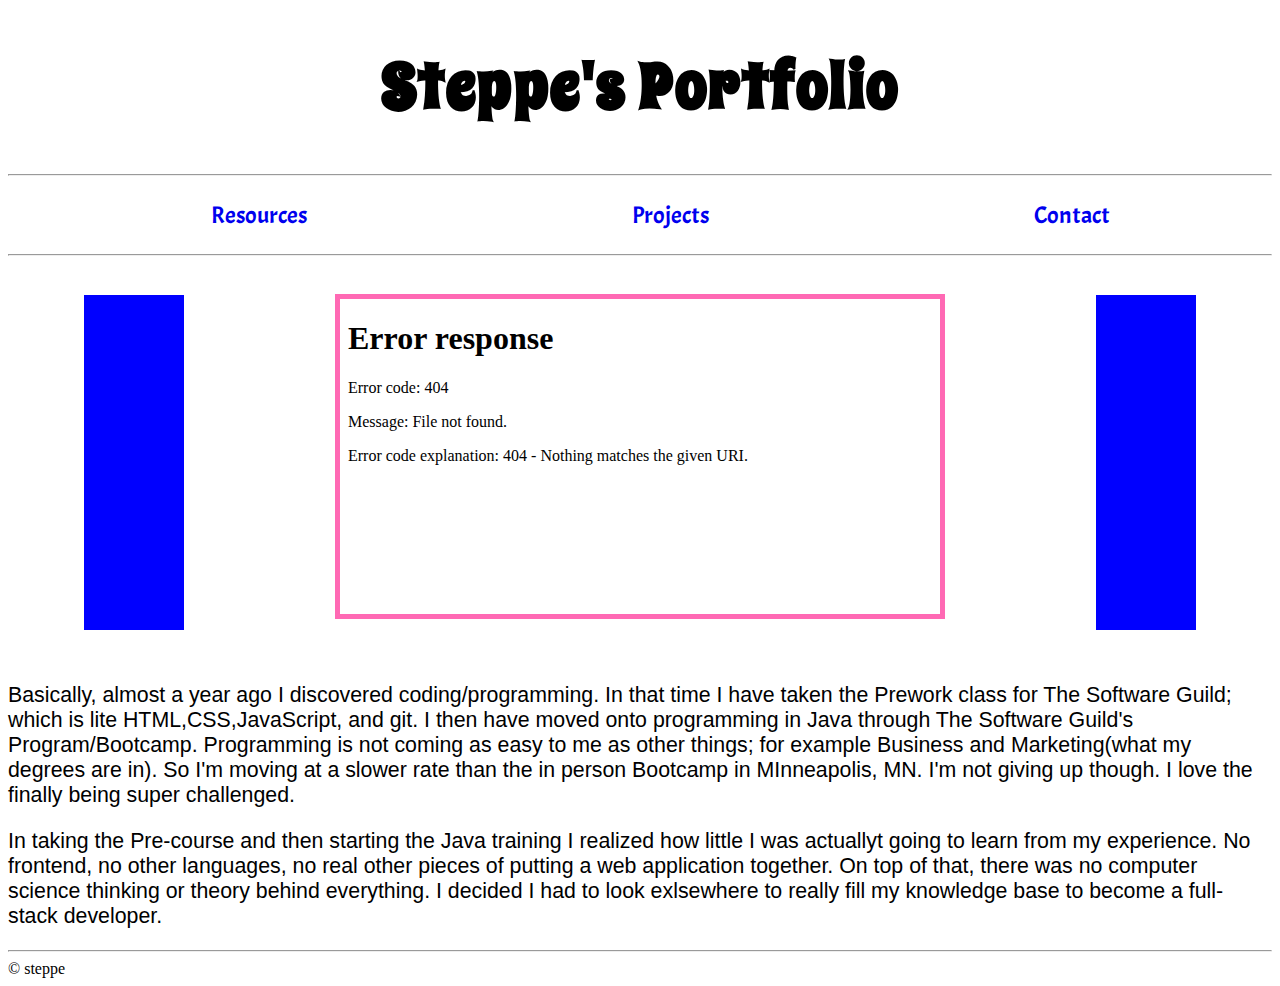
==== index.html @ 316b4f7f "changed mp4 to m4v for video" ====
<!-- Creator: steppe
Date Created: 11.2.2018
Date Last Modified: 11.5.2018 -->


<!DOCTYPE html>
<html lang="en">

<head>
    <meta charset="UTF-8">
    <meta name="viewport" content="width=device-width, initial-scale=1.0">
    <meta http-equiv="X-UA-Compatible" content="ie=edge">
    <title>Programming/Coding Education: Welcome</title>
    <link href="https://fonts.googleapis.com/css?family=Spicy+Rice" rel="stylesheet">
    <link href="https://fonts.googleapis.com/css?family=Acme" rel="stylesheet">
    <link rel="stylesheet" type="text/css" href="css/style.css">
</head>

<body>
    <div class="wrapper">
        <header>
            <p>
                <h1>Steppe's Portfolio</h1>
            </p>
            <hr />
            <nav>
                <ul>
                    <li><a href="about.html">Resources</a></li>
                    <li><a href="projects.html">Projects</a></li>
                    <li><a href="contact.html">Contact</a></li>
                </ul>
            </nav>
            <hr />
        </header>
        <div class="topperDisplay">
            <p class="sideAreas"></p>
            <!-- <video src="video/library.m4v" type="video/mp4" autoplay></video> -->
            <iframe width="800" height="315" src="video/library.mp4" allow="autoplay"></iframe>
            <p class="sideAreas"></p>
        </div>
        <p>Basically, almost a year ago I discovered coding/programming. In that time I have taken the Prework class
            for The Software Guild; which is lite HTML,CSS,JavaScript, and git. I then have moved onto programming
            in Java through The Software Guild's Program/Bootcamp. Programming is not coming as easy to me as other
            things;
            for example Business and Marketing(what my degrees are in). So I'm moving at a slower rate than the in
            person
            Bootcamp in MInneapolis, MN. I'm not giving up though. I love the finally being super challenged.
        </p>
        <p>
            In taking the Pre-course and then starting the Java training I realized how little I was actuallyt going
            to learn from my experience. No frontend, no other languages, no real other pieces of putting a web
            application together. On top of that, there was no computer science thinking or theory behind everything.
            I decided I had to look exlsewhere to really fill my knowledge base to become a full-stack developer.
        </p>
        <hr />
        <footer>&copy; steppe</footer>
    </div>
</body>

</html>
---- css/style.css ----
/* Creator: steppe
Date Created: 11.2.2018
Date Last Modified: 11.2.2018 
*/
.wrappper   {
    border: 5px dotted blue;
    width: 700px;
}
h1  {
    font-family: 'Spicy Rice', cursive;
    display: flex;
    flex-flow: row nowrap;
    justify-content: center;
    letter-spacing: 1.5px;
    font-size: 4em;

}
iframe { 
    width: 600px ;
    display: center;
   margin: 20px 0 0 0;
    border: 5px solid hotpink;
    }
    
 .topperDisplay  {
       display: flex;
       flex-flow: row nowrap;
       justify-content: space-around;
       padding: 10px 0 10px 0;
     
    }
    
    .topperDisplay .sideAreas  {
        height: 335px;
        width: 100px;
        display: inline;
        background-color: blue;
           
    }

   nav ul{
        list-style-type: none; 
        text-decoration: none;
        
    }

    header ul   {
        display: flex;
        flex-flow: row nowrap;
        justify-content: space-around;
    }

    ol  {
        list-style-type: none;
        line-height: 2;
        font-family: 'PT Sans Narrow',
        sans-serif;
        font-size: 16pt;
    }
    p   {
        font-family: 'PT Sans Narrow', sans-serif;
        font-size: 16pt;
    }
    nav  {
        font-family: 'Acme', sans-serif;
        font-size: 18pt;
    }
    a:hover   {
        font-size: 28pt;
        color: tomato;
        text-decoration: none;
    }
    a   {
        text-decoration: none;
    }
    fieldset    {
        display: flex;
        flex-flow: row nowrap;
        justify-content: space-around;
        font-size: 20pt;
    }
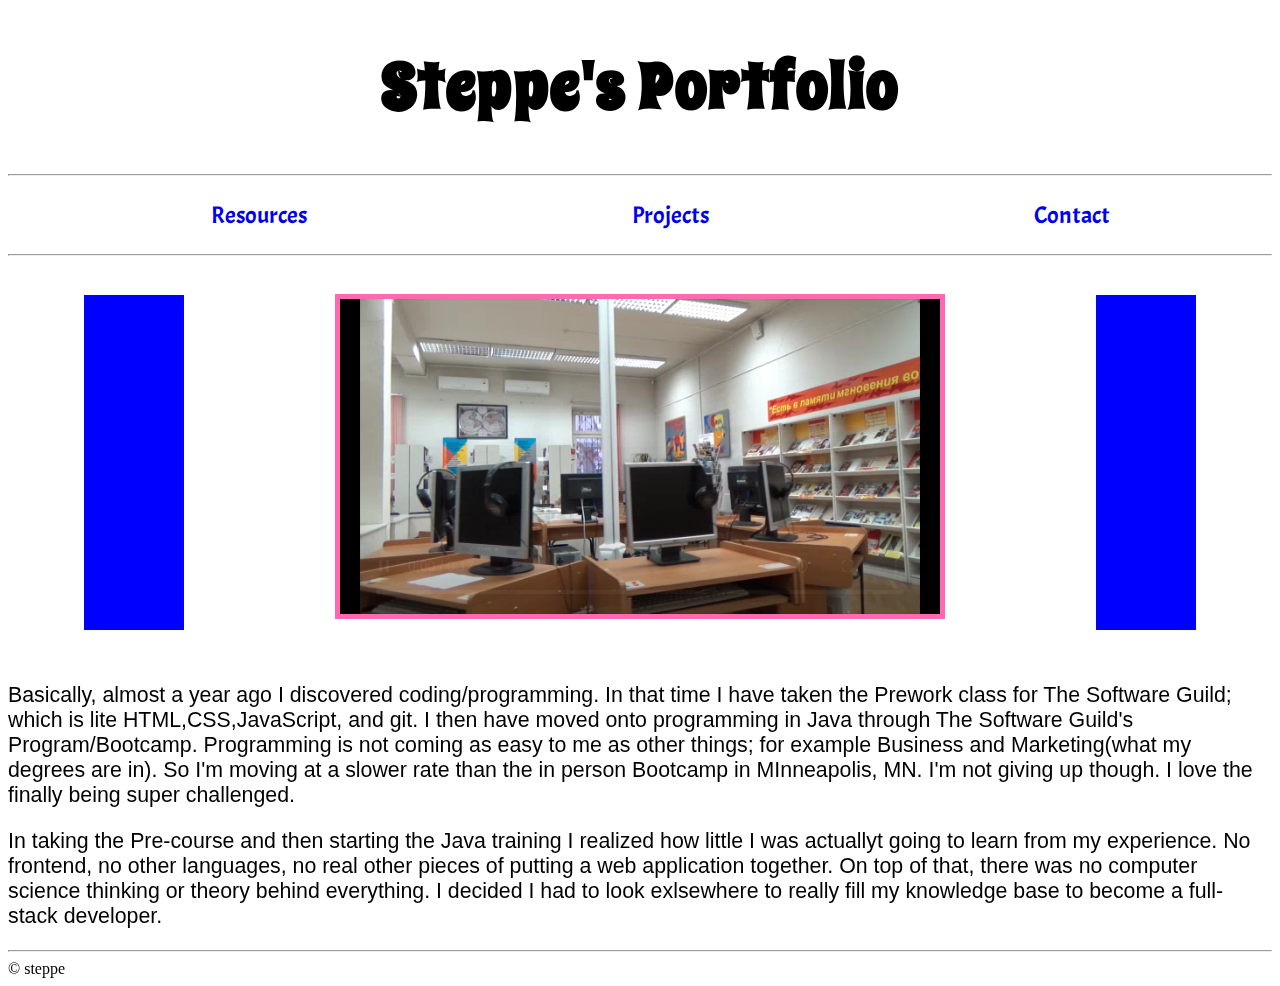
==== commit c14ee459: "made m4v for video link" ====
--- a/index.html
+++ b/index.html
@@ -35,7 +35,7 @@
         <div class="topperDisplay">
             <p class="sideAreas"></p>
             <!-- <video src="video/library.m4v" type="video/mp4" autoplay></video> -->
-            <iframe width="800" height="315" src="video/library.mp4" allow="autoplay"></iframe>
+            <iframe width="800" height="315" src="video/library.m4v" allow="autoplay"></iframe>
             <p class="sideAreas"></p>
         </div>
         <p>Basically, almost a year ago I discovered coding/programming. In that time I have taken the Prework class
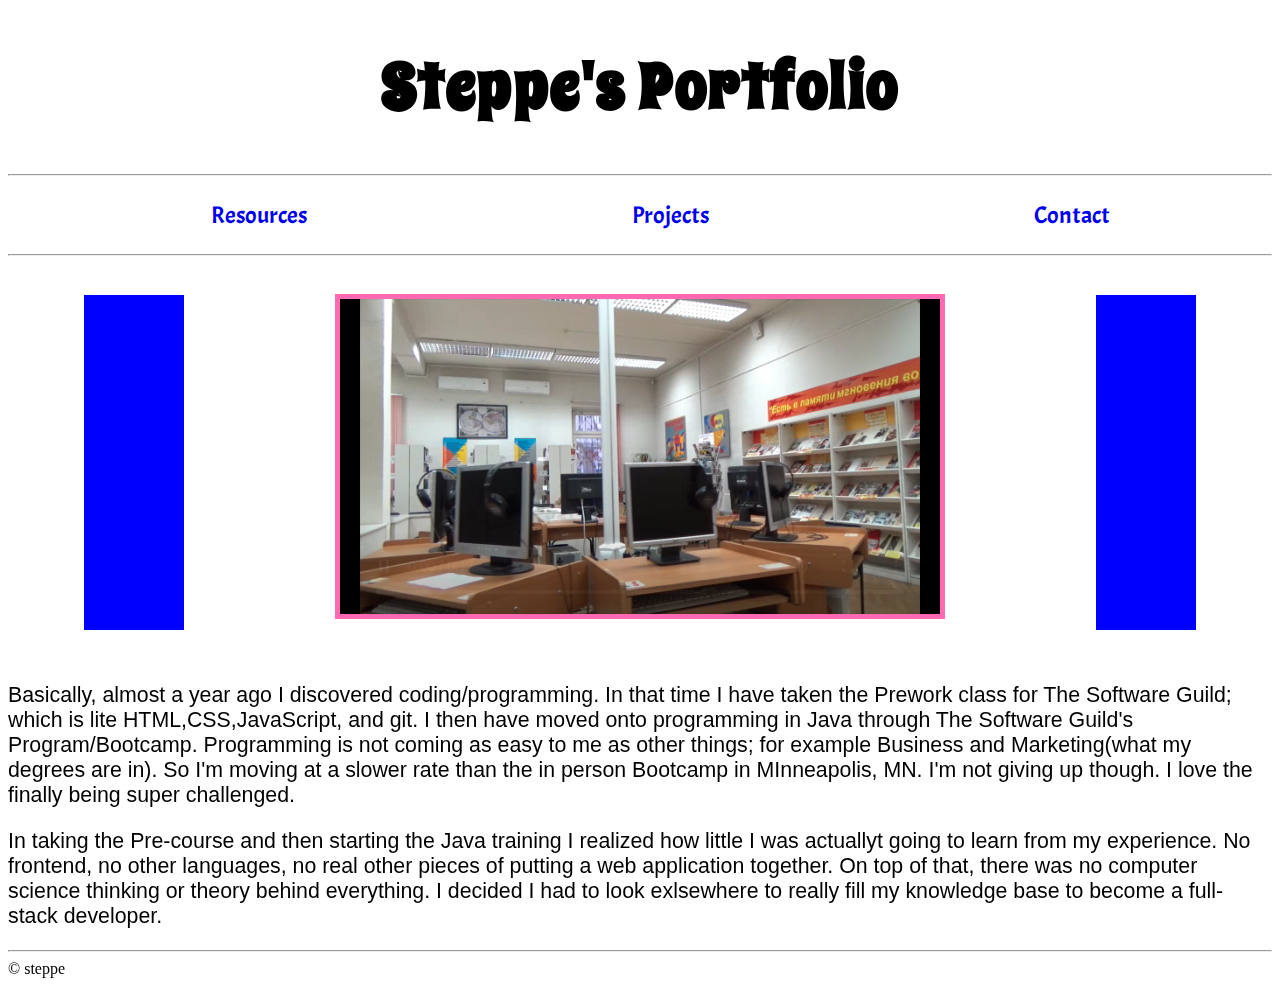
==== commit bd8f85a9: "Update index.html" ====
--- a/index.html
+++ b/index.html
@@ -34,7 +34,7 @@
         </header>
         <div class="topperDisplay">
             <p class="sideAreas"></p>
-            <!-- <video src="video/library.m4v" type="video/mp4" autoplay></video> -->
+            <!-- <video src="video/library.m4v" type="video/mp4" autoplay="autoplay"></video> -->
             <iframe width="800" height="315" src="video/library.m4v" allow="autoplay"></iframe>
             <p class="sideAreas"></p>
         </div>
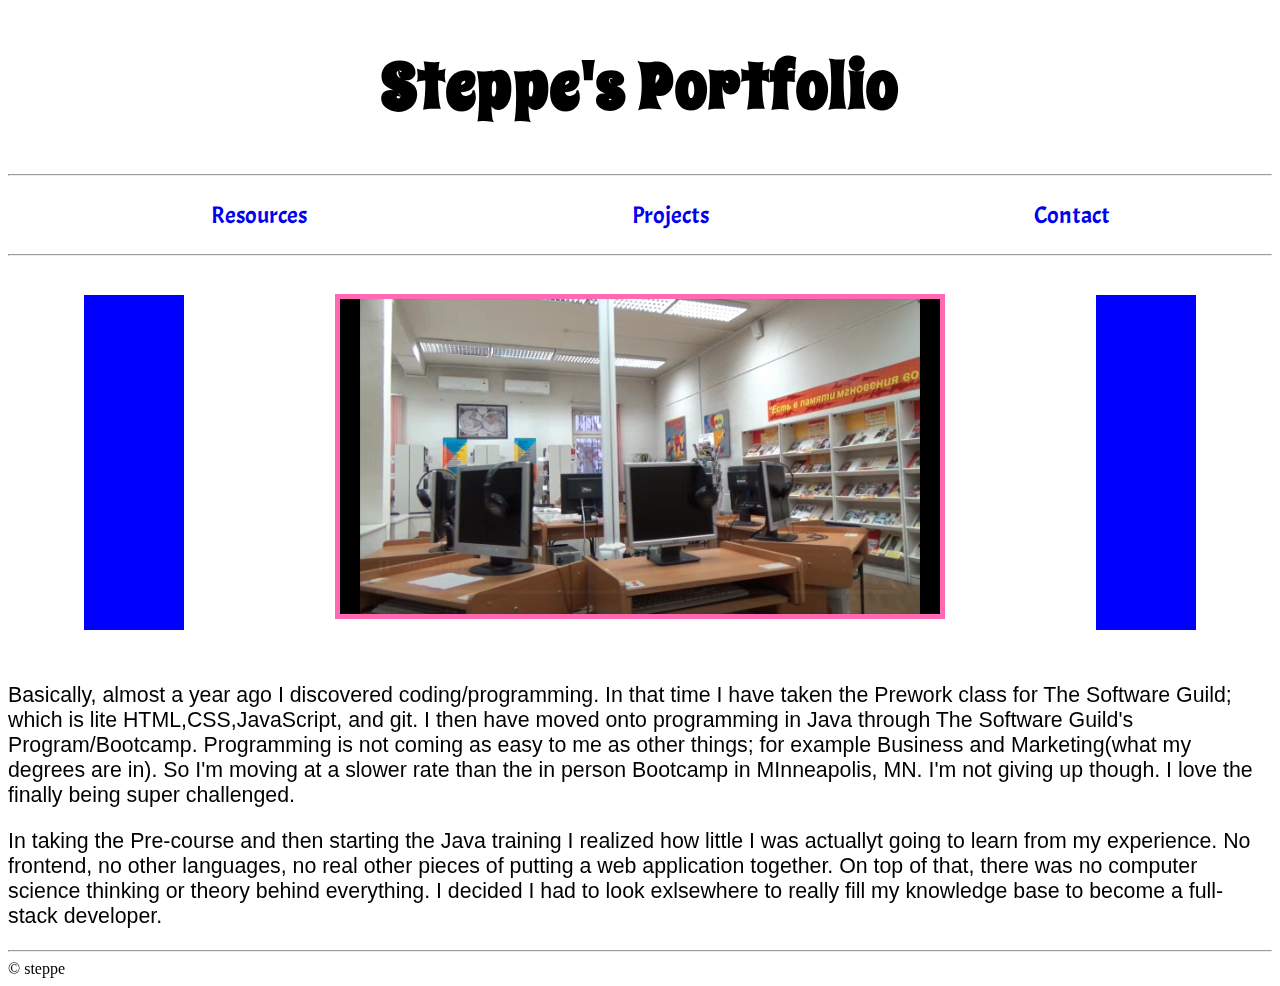
==== commit fb603c09: "Update index.html" ====
--- a/index.html
+++ b/index.html
@@ -35,7 +35,7 @@
         <div class="topperDisplay">
             <p class="sideAreas"></p>
             <!-- <video src="video/library.m4v" type="video/mp4" autoplay="autoplay"></video> -->
-            <iframe width="800" height="315" src="video/library.m4v" allow="autoplay"></iframe>
+            <iframe width="800" height="315" src="video/library.m4v" autoplay="autoplay"></iframe>
             <p class="sideAreas"></p>
         </div>
         <p>Basically, almost a year ago I discovered coding/programming. In that time I have taken the Prework class
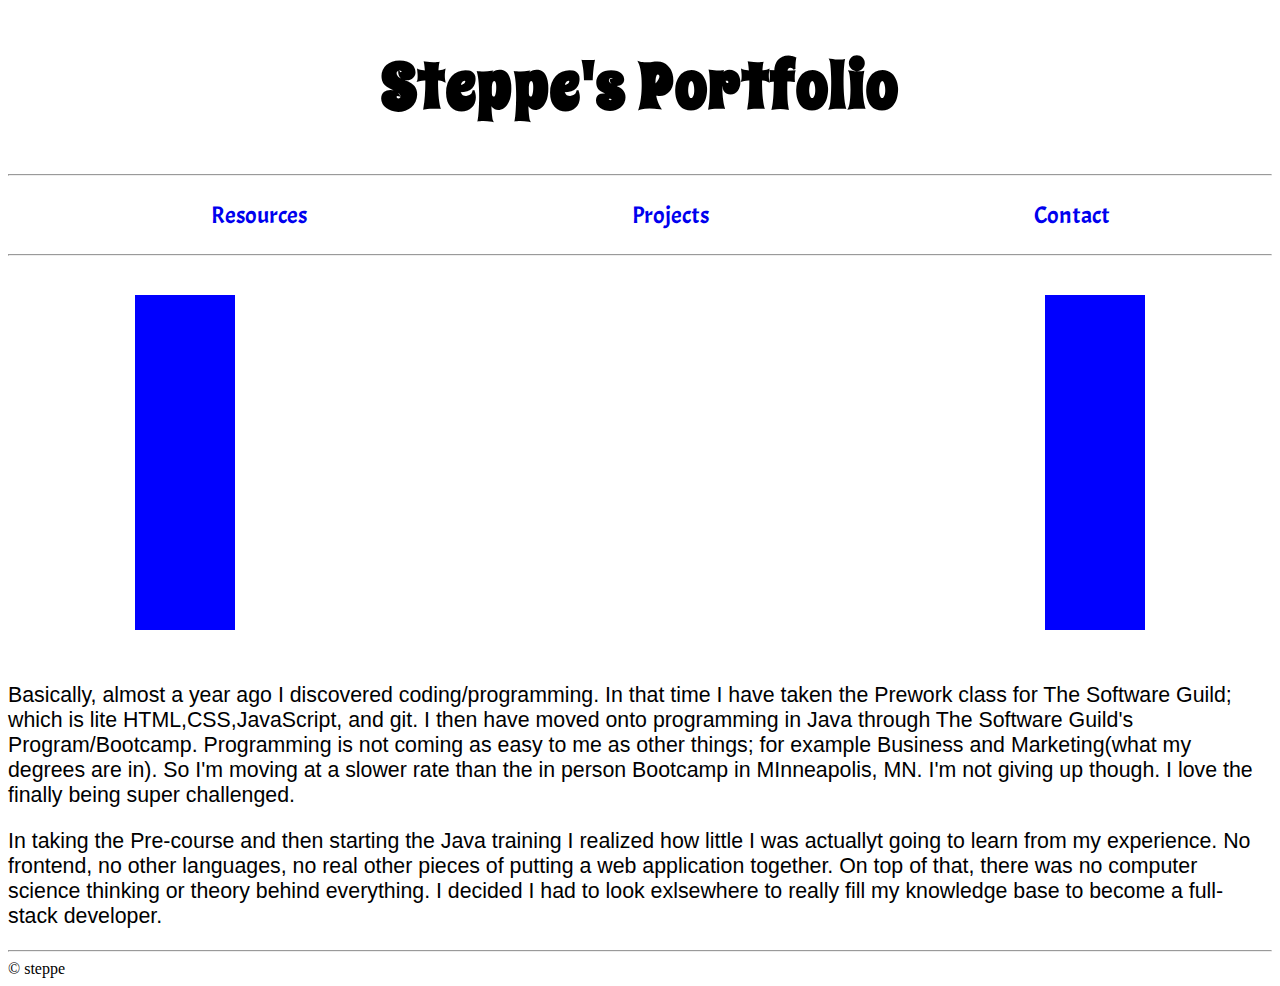
==== commit 1afbaecc: "added video tags" ====
--- a/index.html
+++ b/index.html
@@ -35,7 +35,7 @@
         <div class="topperDisplay">
             <p class="sideAreas"></p>
             <!-- <video src="video/library.m4v" type="video/mp4" autoplay="autoplay"></video> -->
-            <iframe width="800" height="315" src="video/library.m4v" autoplay="autoplay"></iframe>
+            <video><iframe width="800" height="315" src="video/library.m4v" autoplay="autoplay"></iframe></video>
             <p class="sideAreas"></p>
         </div>
         <p>Basically, almost a year ago I discovered coding/programming. In that time I have taken the Prework class
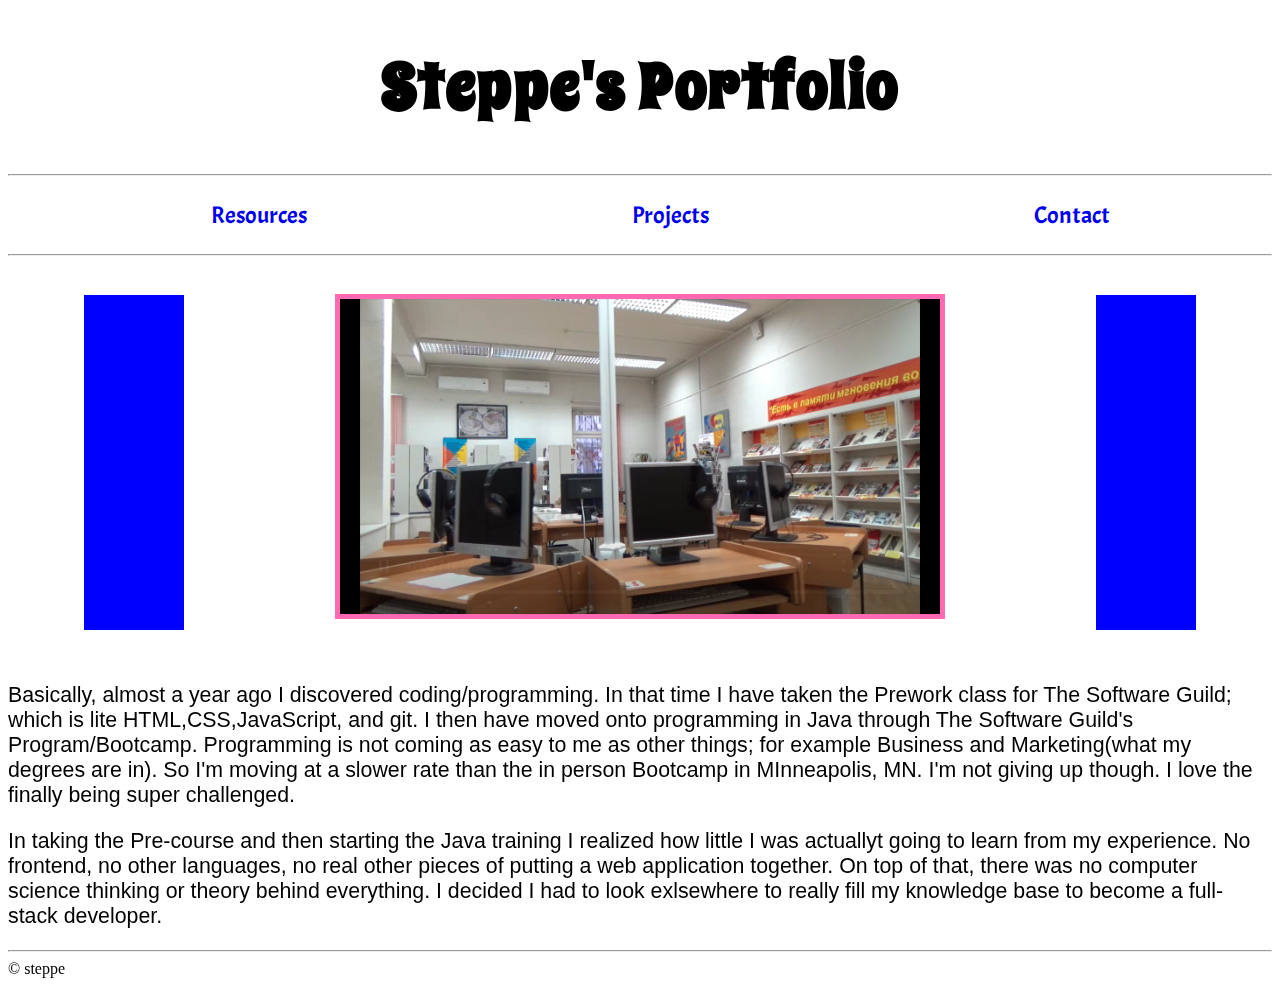
==== commit 154719d9: "took out video tags" ====
--- a/index.html
+++ b/index.html
@@ -35,7 +35,7 @@
         <div class="topperDisplay">
             <p class="sideAreas"></p>
             <!-- <video src="video/library.m4v" type="video/mp4" autoplay="autoplay"></video> -->
-            <video><iframe width="800" height="315" src="video/library.m4v" autoplay="autoplay"></iframe></video>
+            <iframe width="800" height="315" src="video/library.m4v" autoplay></iframe>
             <p class="sideAreas"></p>
         </div>
         <p>Basically, almost a year ago I discovered coding/programming. In that time I have taken the Prework class
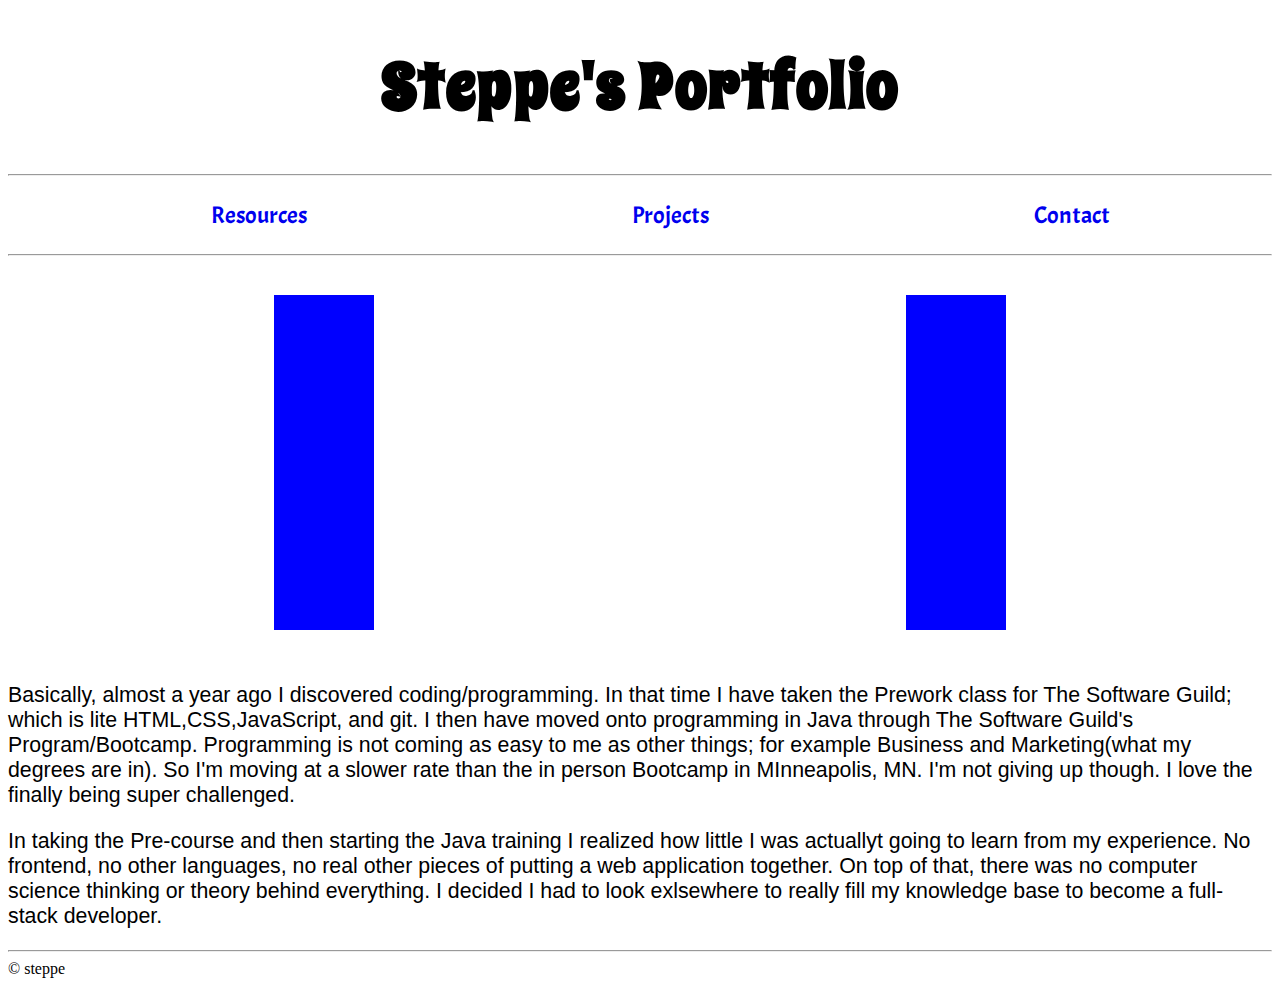
==== commit 39a29808: "took out iframe" ====
--- a/index.html
+++ b/index.html
@@ -35,7 +35,7 @@
         <div class="topperDisplay">
             <p class="sideAreas"></p>
             <!-- <video src="video/library.m4v" type="video/mp4" autoplay="autoplay"></video> -->
-            <iframe width="800" height="315" src="video/library.m4v" autoplay></iframe>
+            <!-- <iframe width="800" height="315" src="video/library.m4v" autoplay></iframe> -->
             <p class="sideAreas"></p>
         </div>
         <p>Basically, almost a year ago I discovered coding/programming. In that time I have taken the Prework class
